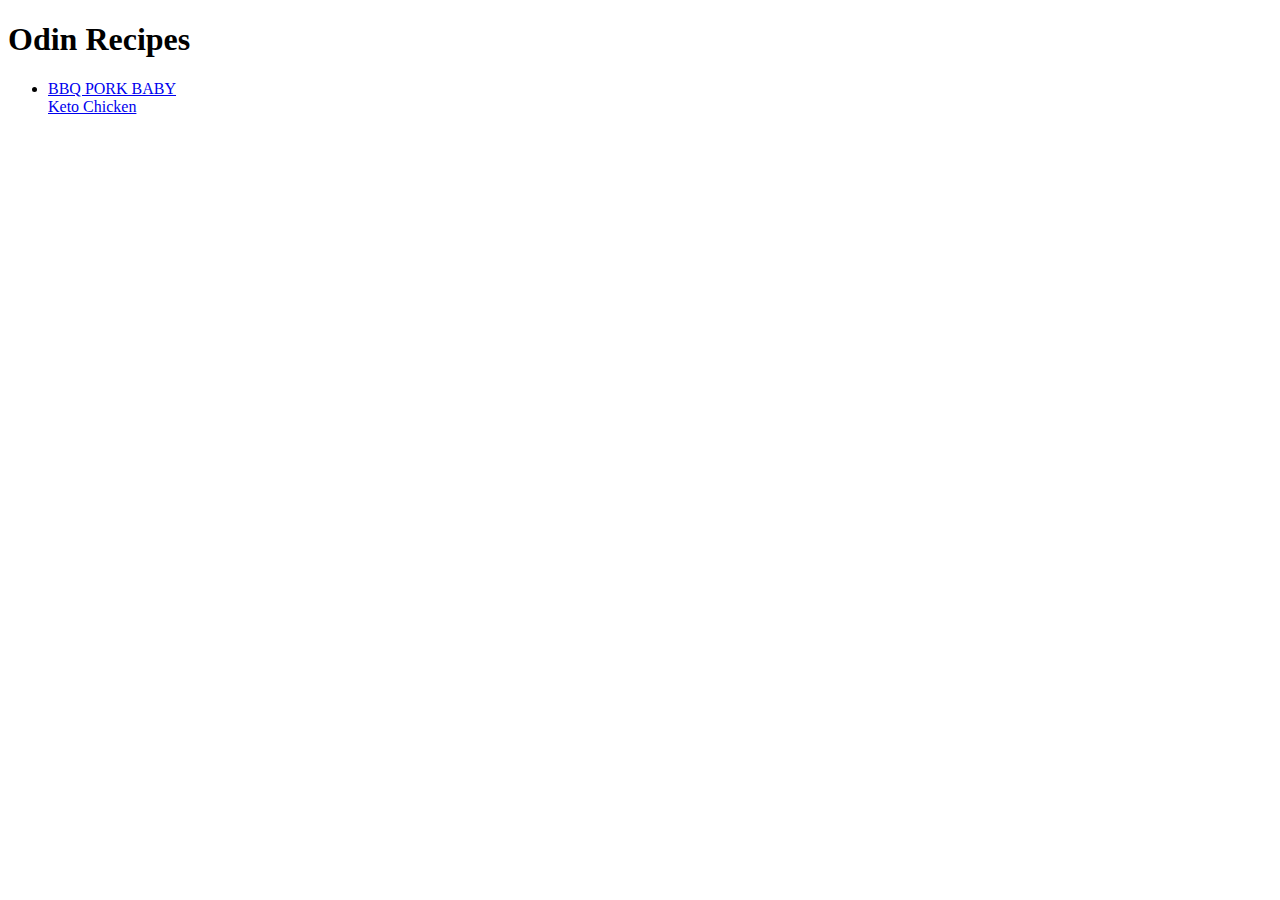
==== index.html @ 05ab035b "add chicken page w/ info & links on index to reci" ====
<!DOCTYPE html>
<html lang="en">
<head>
    <meta charset="UTF-8">
    <meta name="viewport" content="width=device-width, initial-scale=1.0">
    <title>Odin Recipes</title>
</head>
<body>
    <h1>Odin Recipes</h1>
    <ul>
    <li> <a href="./recipies/bbq pork.html">BBQ PORK BABY</a></li>
    <a href="./recipies/chicken.html">Keto Chicken</a>
</body>
</html>
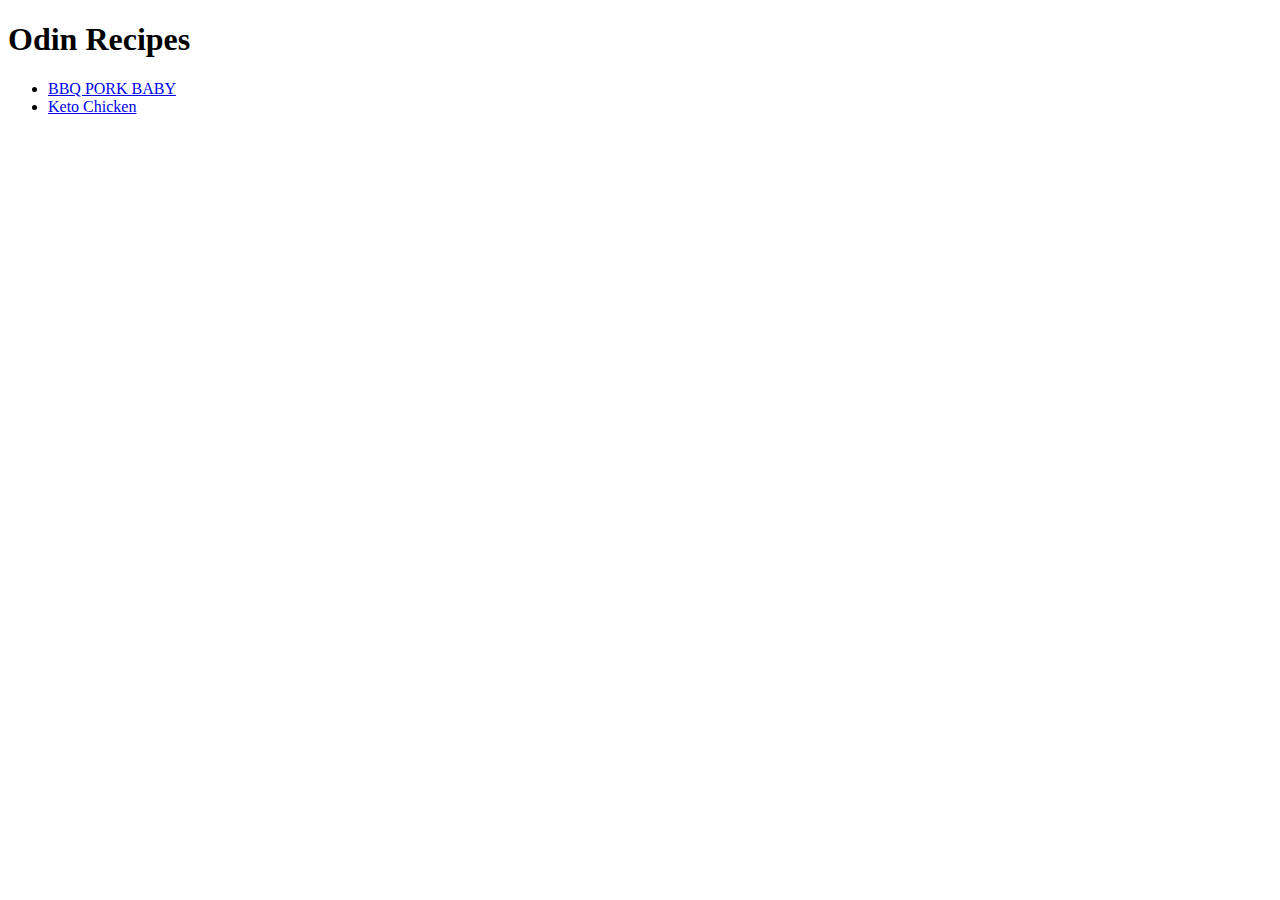
==== commit 875ee071: "add pb&j page with info, pics, & links add chikpic" ====
--- a/index.html
+++ b/index.html
@@ -9,6 +9,8 @@
     <h1>Odin Recipes</h1>
     <ul>
     <li> <a href="./recipies/bbq pork.html">BBQ PORK BABY</a></li>
-    <a href="./recipies/chicken.html">Keto Chicken</a>
+    <li><a href="./recipies/chicken.html">Keto Chicken</a></li>
+    
+    </ul>
 </body>
 </html>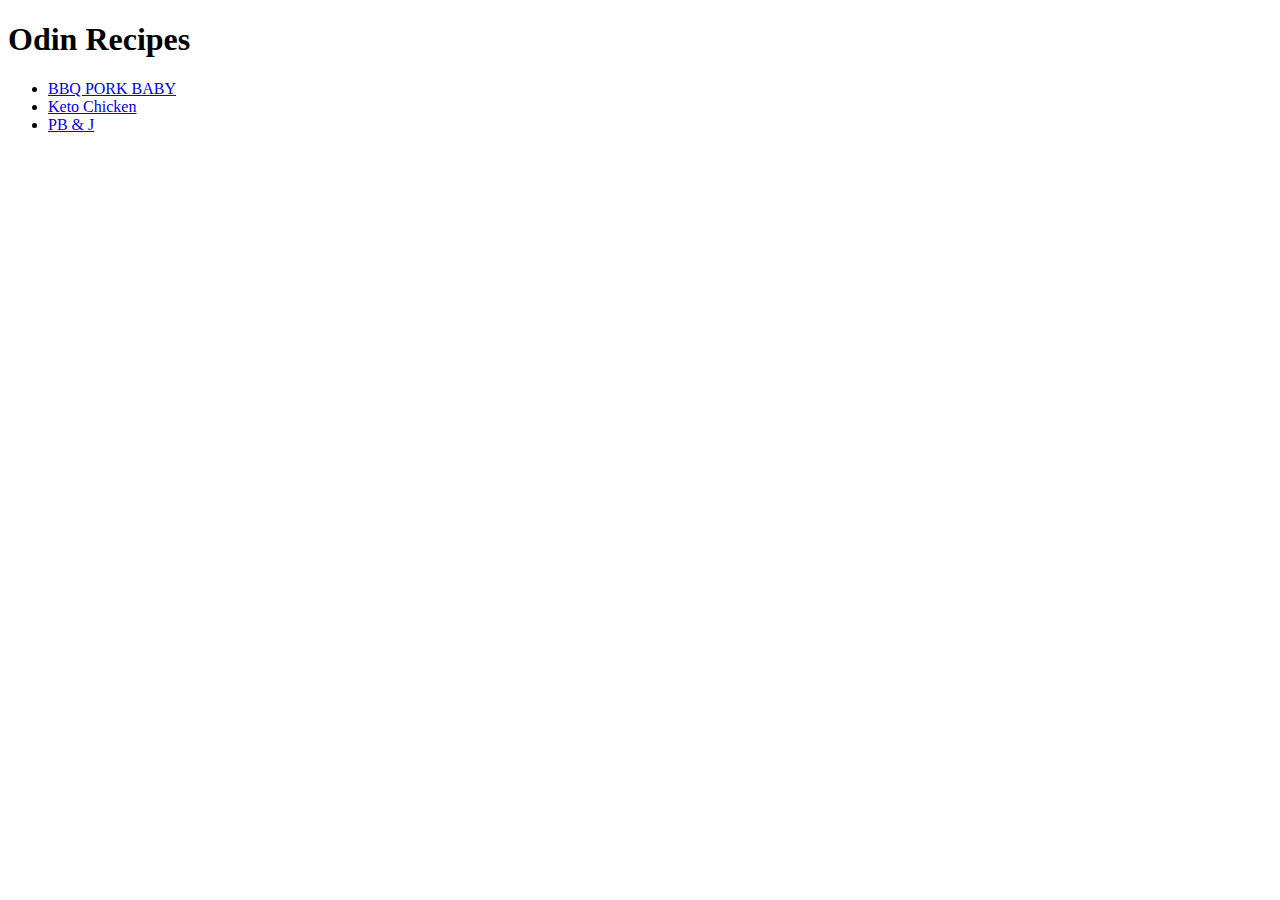
==== commit fd7bf480: "added links in index" ====
--- a/index.html
+++ b/index.html
@@ -10,6 +10,7 @@
     <ul>
     <li> <a href="./recipies/bbq pork.html">BBQ PORK BABY</a></li>
     <li><a href="./recipies/chicken.html">Keto Chicken</a></li>
+    <li><a href="./recipies/pb&j.html">PB & J</a></li>
     
     </ul>
 </body>
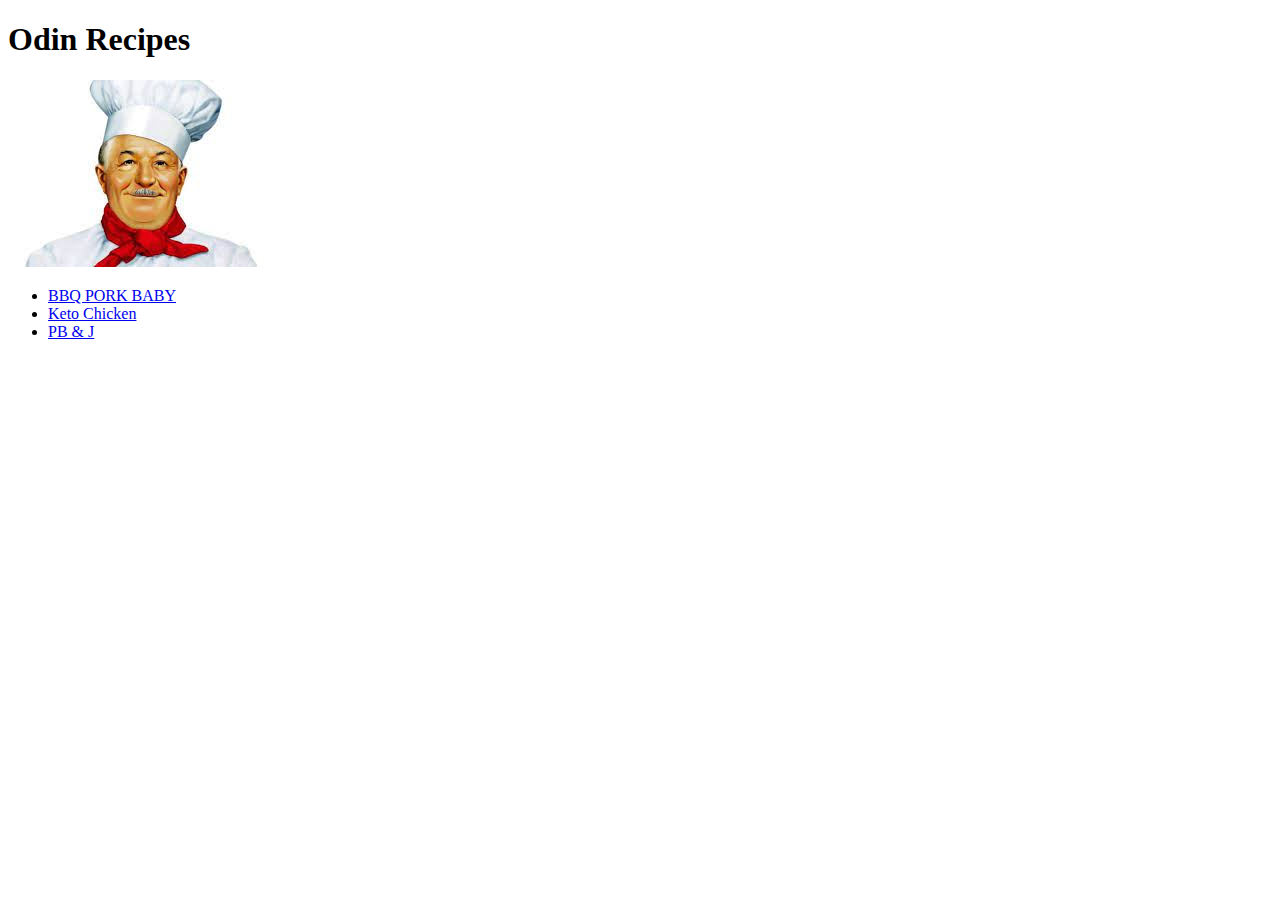
==== commit b3f717e7: "added pics to index" ====
--- a/index.html
+++ b/index.html
@@ -7,6 +7,7 @@
 </head>
 <body>
     <h1>Odin Recipes</h1>
+    <img src="./pics/chef.jpeg">
     <ul>
     <li> <a href="./recipies/bbq pork.html">BBQ PORK BABY</a></li>
     <li><a href="./recipies/chicken.html">Keto Chicken</a></li>
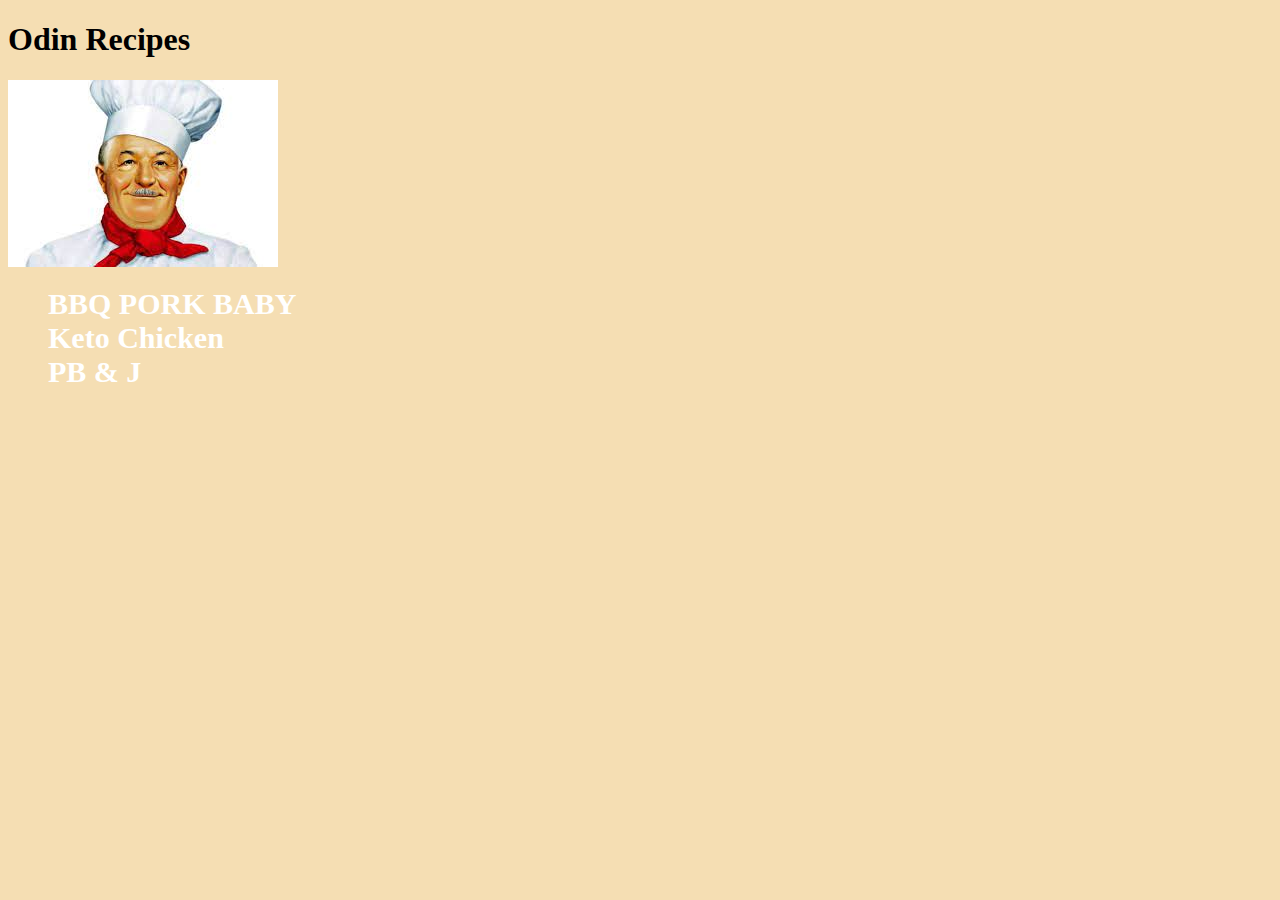
==== commit 37ec672d: "created styleseet and added class/ids" ====
--- a/index.html
+++ b/index.html
@@ -3,16 +3,16 @@
 <head>
     <meta charset="UTF-8">
     <meta name="viewport" content="width=device-width, initial-scale=1.0">
+    <link rel="stylesheet" href="./styles.css">
     <title>Odin Recipes</title>
 </head>
 <body>
     <h1>Odin Recipes</h1>
-    <img src="./pics/chef.jpeg">
+    <img id="chefpic" src="./pics/chef.jpeg">
     <ul>
     <li> <a href="./recipies/bbq pork.html">BBQ PORK BABY</a></li>
     <li><a href="./recipies/chicken.html">Keto Chicken</a></li>
     <li><a href="./recipies/pb&j.html">PB & J</a></li>
-    
     </ul>
 </body>
 </html>--- a/styles.css
+++ b/styles.css
@@ -0,0 +1,21 @@
+* {
+    
+    background-color: wheat;
+}
+
+
+li {
+    list-style: none;
+}
+a {
+    text-decoration: none;
+    color: white;
+    font-weight: bold;
+    font-size: 30px;
+    text-align: center;
+}
+
+a:hover{
+    text-decoration: underline;
+}
+
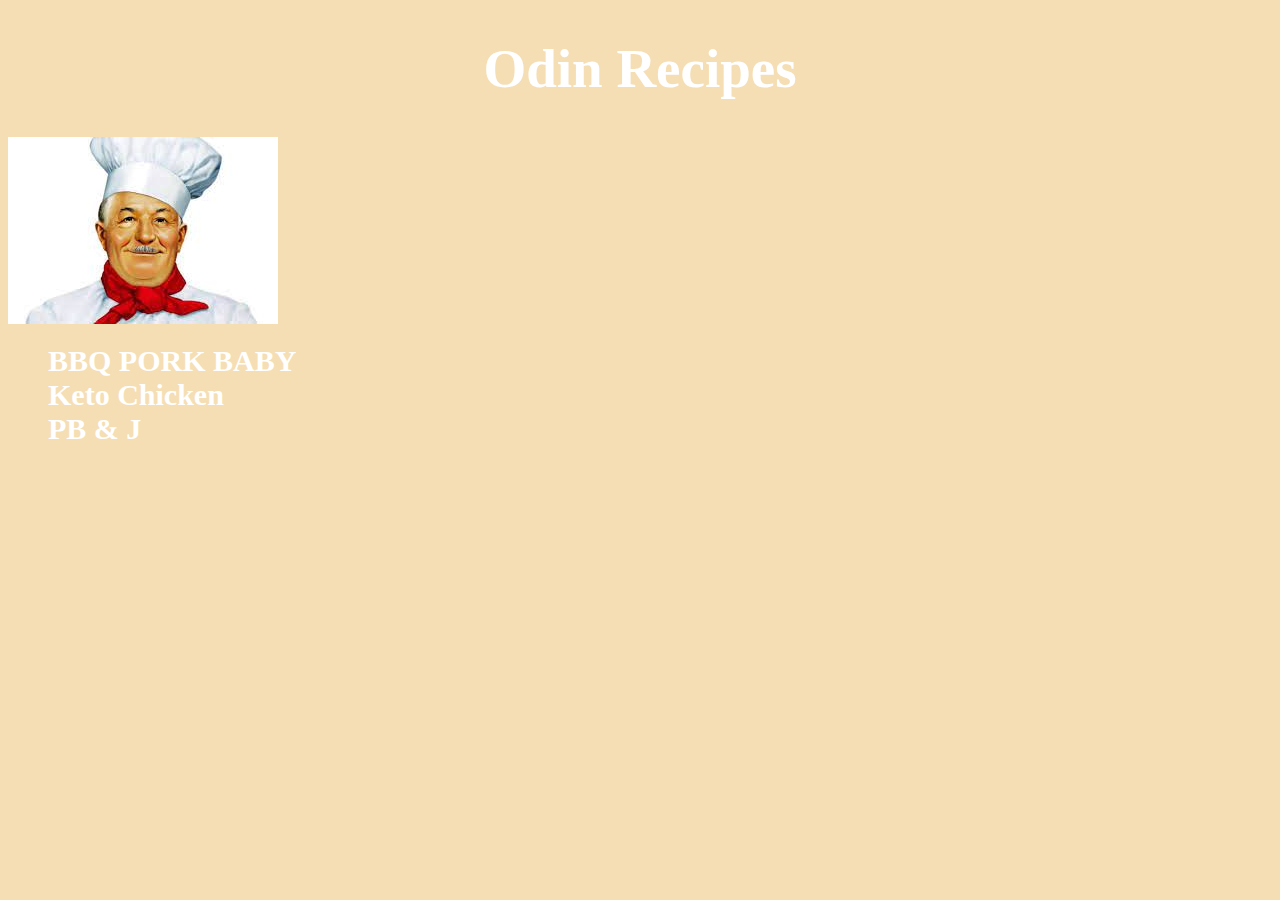
==== commit 4f5d6fb8: "added more classes and linekd stylesheet all pages" ====
--- a/index.html
+++ b/index.html
@@ -7,7 +7,7 @@
     <title>Odin Recipes</title>
 </head>
 <body>
-    <h1>Odin Recipes</h1>
+    <h1 href="./index.html">Odin Recipes</h1>
     <img id="chefpic" src="./pics/chef.jpeg">
     <ul>
     <li> <a href="./recipies/bbq pork.html">BBQ PORK BABY</a></li>
--- a/styles.css
+++ b/styles.css
@@ -6,7 +6,20 @@
 
 li {
     list-style: none;
+    color: white;
 }
+h1 {
+    color: white;
+    text-align: center;
+    font-weight: bold;
+    font-size: 55px;
+}
+
+.subheading {
+    color: white;
+    font-size: 40px;
+}
+
 a {
     text-decoration: none;
     color: white;
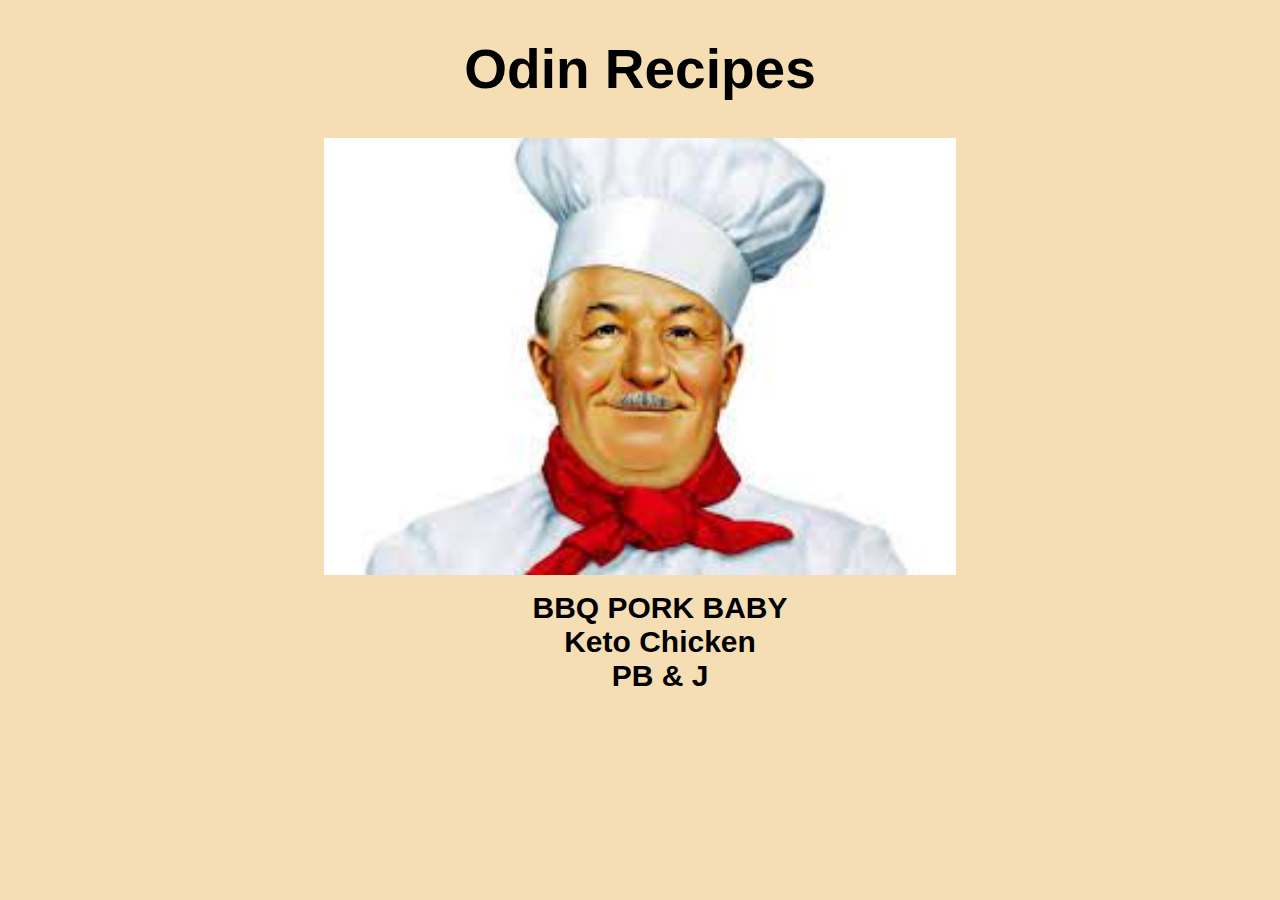
==== commit 2de569b6: "added fonts and centered all content" ====
--- a/index.html
+++ b/index.html
@@ -8,7 +8,7 @@
 </head>
 <body>
     <h1 href="./index.html">Odin Recipes</h1>
-    <img id="chefpic" src="./pics/chef.jpeg">
+    <img class="picture" id="chefpic" src="./pics/chef.jpeg">
     <ul>
     <li> <a href="./recipies/bbq pork.html">BBQ PORK BABY</a></li>
     <li><a href="./recipies/chicken.html">Keto Chicken</a></li>
--- a/styles.css
+++ b/styles.css
@@ -3,32 +3,55 @@
     background-color: wheat;
 }
 
+.subheading {
+    color: black;
+    font-family: 'Gill Sans', 'Gill Sans MT', 'Trebuchet MS', sans-serif;
+    font-size: 35px;
+    margin: 0;
+    text-align: center;
+}
 
-li {
+li,
+p {
     list-style: none;
-    color: white;
+    color: black;
+    text-align: center;
+    font-size: 25px;
+    font-family: 'Gill Sans', 'Gill Sans MT', 'Trebuchet MS', sans-serif;
+}
+
+img {
+    display: flex;
+    align-items: center;
 }
 h1 {
-    color: white;
+    color: black;
     text-align: center;
     font-weight: bold;
     font-size: 55px;
-}
-
-.subheading {
-    color: white;
-    font-size: 40px;
+    font-family: 'Gill Sans', 'Gill Sans MT', 'Trebuchet MS', sans-serif;
 }
 
 a {
     text-decoration: none;
-    color: white;
+    color: black;
     font-weight: bold;
     font-size: 30px;
     text-align: center;
+    font-family: 'Gill Sans', 'Gill Sans MT', 'Trebuchet MS', sans-serif;
 }
 
 a:hover{
     text-decoration: underline;
 }
 
+.picture {
+    display: block;
+    margin-left: auto;
+    margin-right: auto;
+    width: 50%;
+}
+
+#chickenpic {
+    height: 600px;
+}
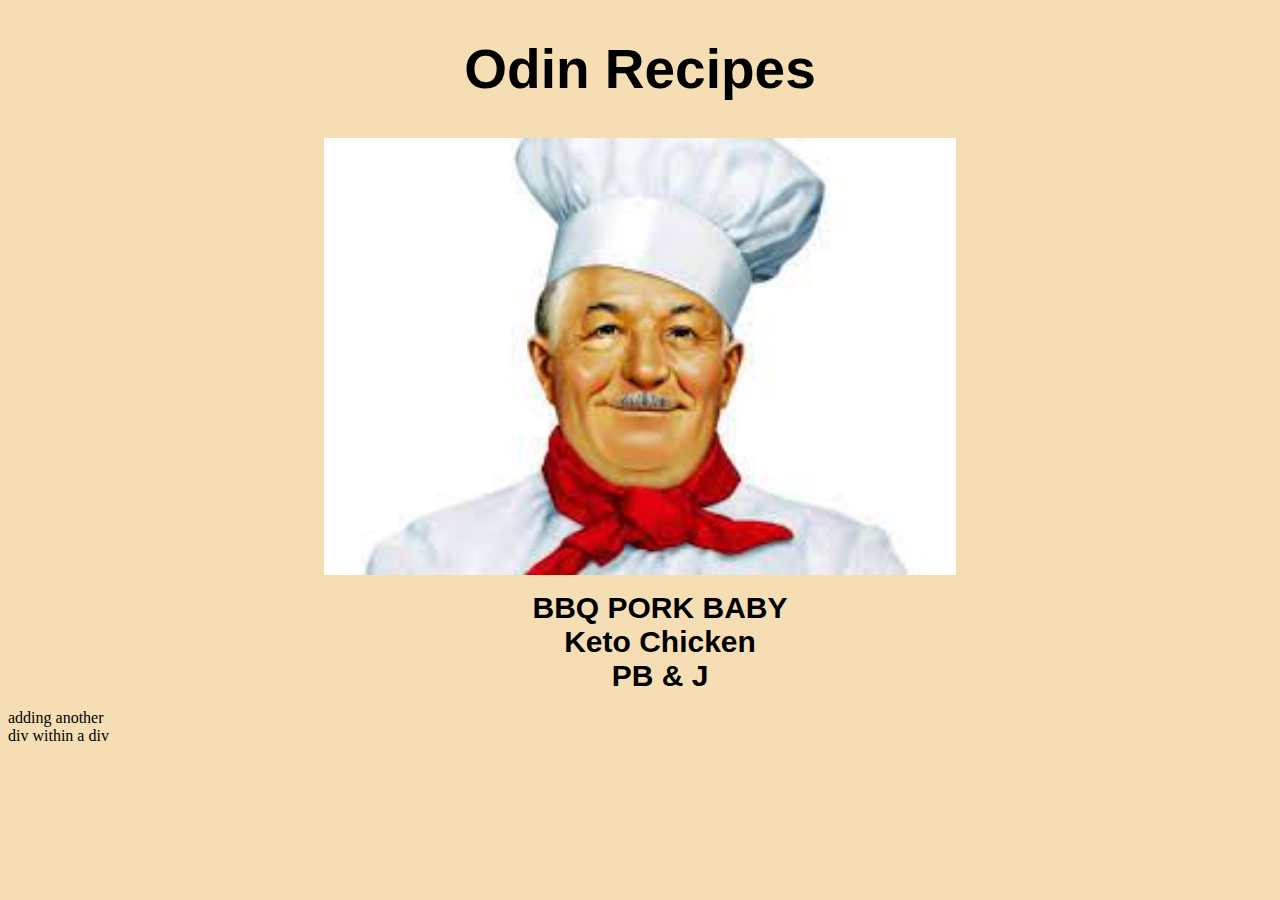
==== commit e05ddc14: "added another div" ====
--- a/index.html
+++ b/index.html
@@ -7,6 +7,7 @@
     <title>Odin Recipes</title>
 </head>
 <body>
+    <!--this is a comment in the code-->
     <h1 href="./index.html">Odin Recipes</h1>
     <img class="picture" id="chefpic" src="./pics/chef.jpeg">
     <ul>
@@ -14,5 +15,6 @@
     <li><a href="./recipies/chicken.html">Keto Chicken</a></li>
     <li><a href="./recipies/pb&j.html">PB & J</a></li>
     </ul>
+    <div>adding another <div>div within a div</div></div>
 </body>
 </html>